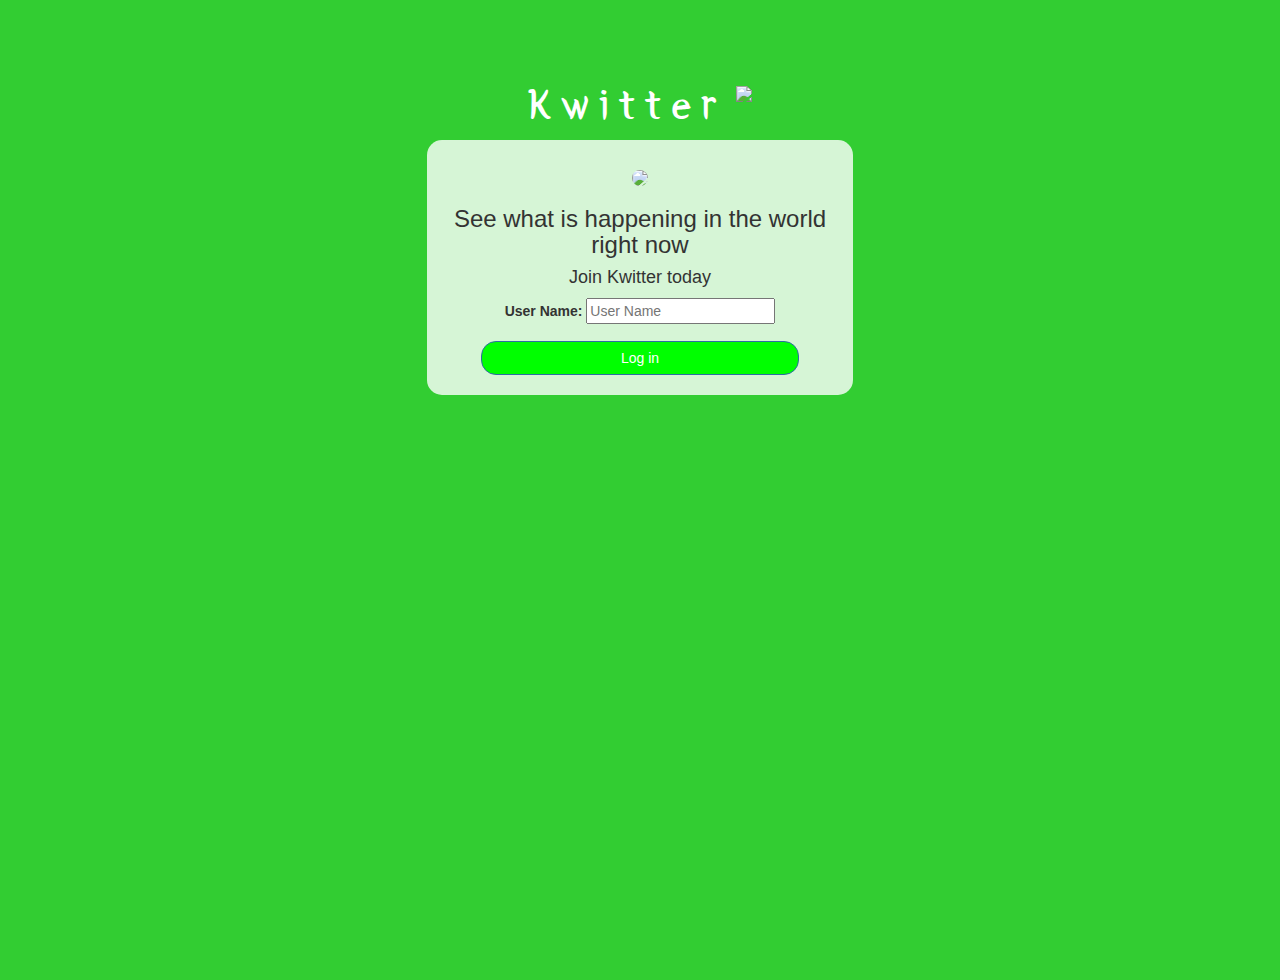
==== index.html @ 2912aede "Add files via upload" ====
<!DOCTYPE html>
<html>
<head>
	<title>Kwitter</title>
<link href="https://fonts.googleapis.com/css?family=Yeon+Sung&display=swap" rel="stylesheet"><meta name="viewport" content="width=device-width, initial-scale=1">

<link rel="stylesheet" href="https://maxcdn.bootstrapcdn.com/bootstrap/3.4.0/css/bootstrap.min.css">
<script src="https://ajax.googleapis.com/ajax/libs/jquery/3.4.1/jquery.min.js"></script>
<script src="https://maxcdn.bootstrapcdn.com/bootstrap/3.4.0/js/bootstrap.min.js"></script>

<link rel="stylesheet" type="text/css" href="kwitter.css">
<script src="kwitter.js"></script>
</head>
<body>
<center>
	<h1 class="header">	
		Kwitter	<sup>
	<img src="m2.png">
	</sup>
</h1>
	<div class="col-lg-4 col-md-6 col-sm-6 col-xs-11 login_div">
	<img src="logo.png" class="logo">
		<h3 >See what is happening in the world right now</h3>
		<h4 >Join Kwitter today</h4>
		<div class="form-group">
		  <label >User Name:</label>
		  <input type="text" id="user_name" class="form_control" placeholder="User Name">

		</div>
		<button id="login_button" class="btn btn-primary" onclick="addUser()">Log in</button>
		<br><br>
	</div>
</center>
</body>
</html>
---- kwitter.css ----
html, body
{
  height: 100%;
  margin: 0;
}

body
{
background-color: limegreen;
}

.header
{
	color: white;font-family: 'Yeon Sung';font-size: 45px;letter-spacing: 10px;margin-top: 80px;
}
.header img
{
	width: 80px;margin-left: -15px;
}

.login_div
{
	background: rgba(255,255,255,0.8);float: none;border-radius: 15px;
}

.logo
{
	width: 80px;margin-top: 30px;border-radius: 40px;
}

#login_button
{
	width: 80%;border-radius: 15px;
    background-color : lime;
    color: white;
}

.room_name
{
	cursor: pointer;
	font-size: 20px;
}


#logout
{
	font-size: 20px; float: right;
}


#output
{
	padding: 10px; width:80%;background: rgba(255,255,255,0.8);border-radius: 15px;
}

.input_div_room_page
{
	width: 80%;
}

.input_div label
{
	color: white;font-size: 20px;
}


.input_div_message_page
{
	position: fixed;bottom: 0px;width: 100%;background: rgba(255,255,255,0.8);
}
.input_div_message_page label
{
	color: black;
}
.input_div_message_page #msg
{
	width: 80%;
}
.input_div_message_page button
{
	margin-top: 15px;
	width: 50%; 
}
.color_white
{
	color: white
}

.user_tick
{
	width:20px;
}
.message_h4
{
	padding-left:5px;color:grey;
}
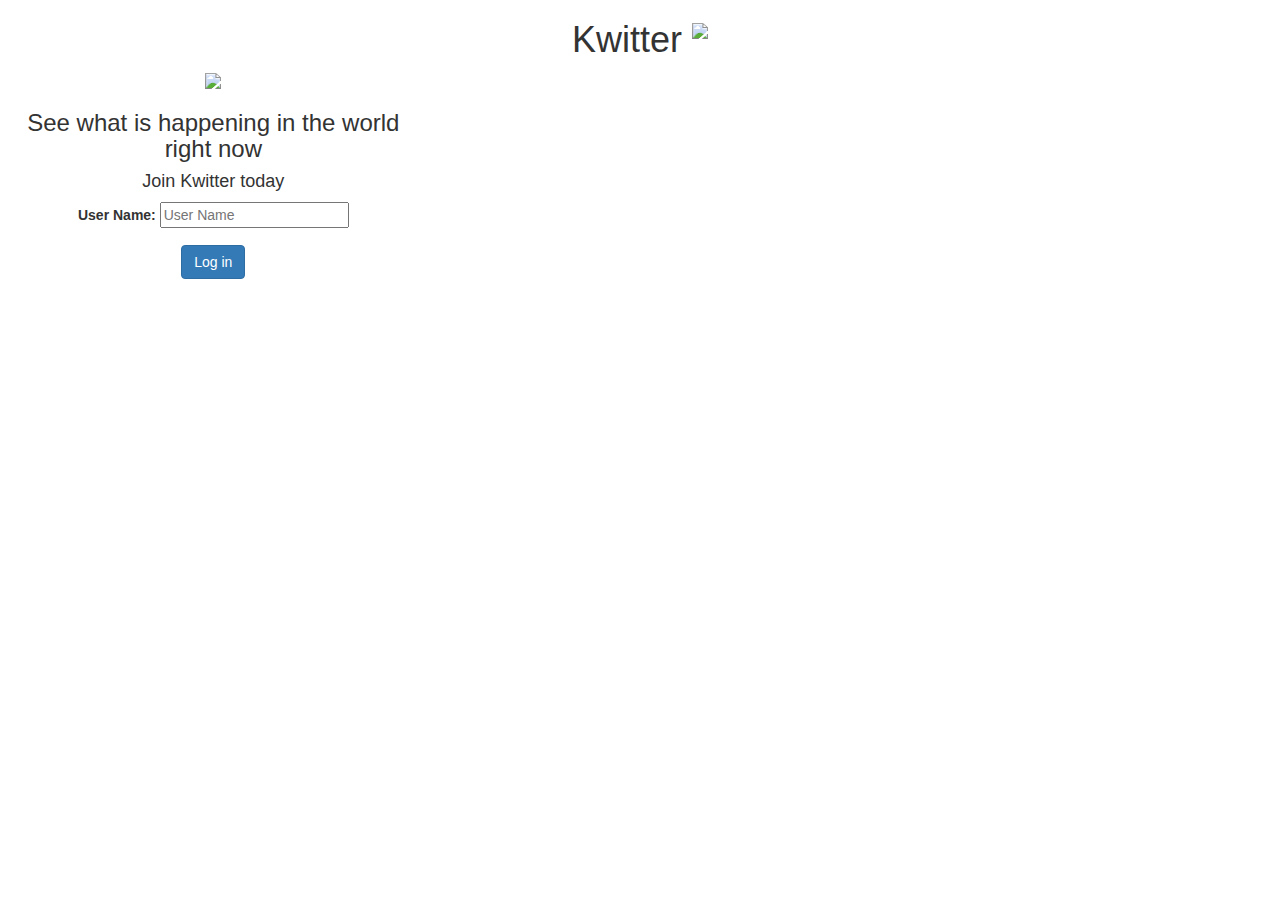
==== commit 55cfa6ea: "index.html" ====
--- a/index.html
+++ b/index.html
@@ -8,7 +8,7 @@
 <script src="https://ajax.googleapis.com/ajax/libs/jquery/3.4.1/jquery.min.js"></script>
 <script src="https://maxcdn.bootstrapcdn.com/bootstrap/3.4.0/js/bootstrap.min.js"></script>
 
-<link rel="stylesheet" type="text/css" href="kwitter.css">
+<link rel="stylesheet" type="text/css" href="style.css">
 <script src="kwitter.js"></script>
 </head>
 <body>
@@ -32,4 +32,4 @@
 	</div>
 </center>
 </body>
-</html>+</html>
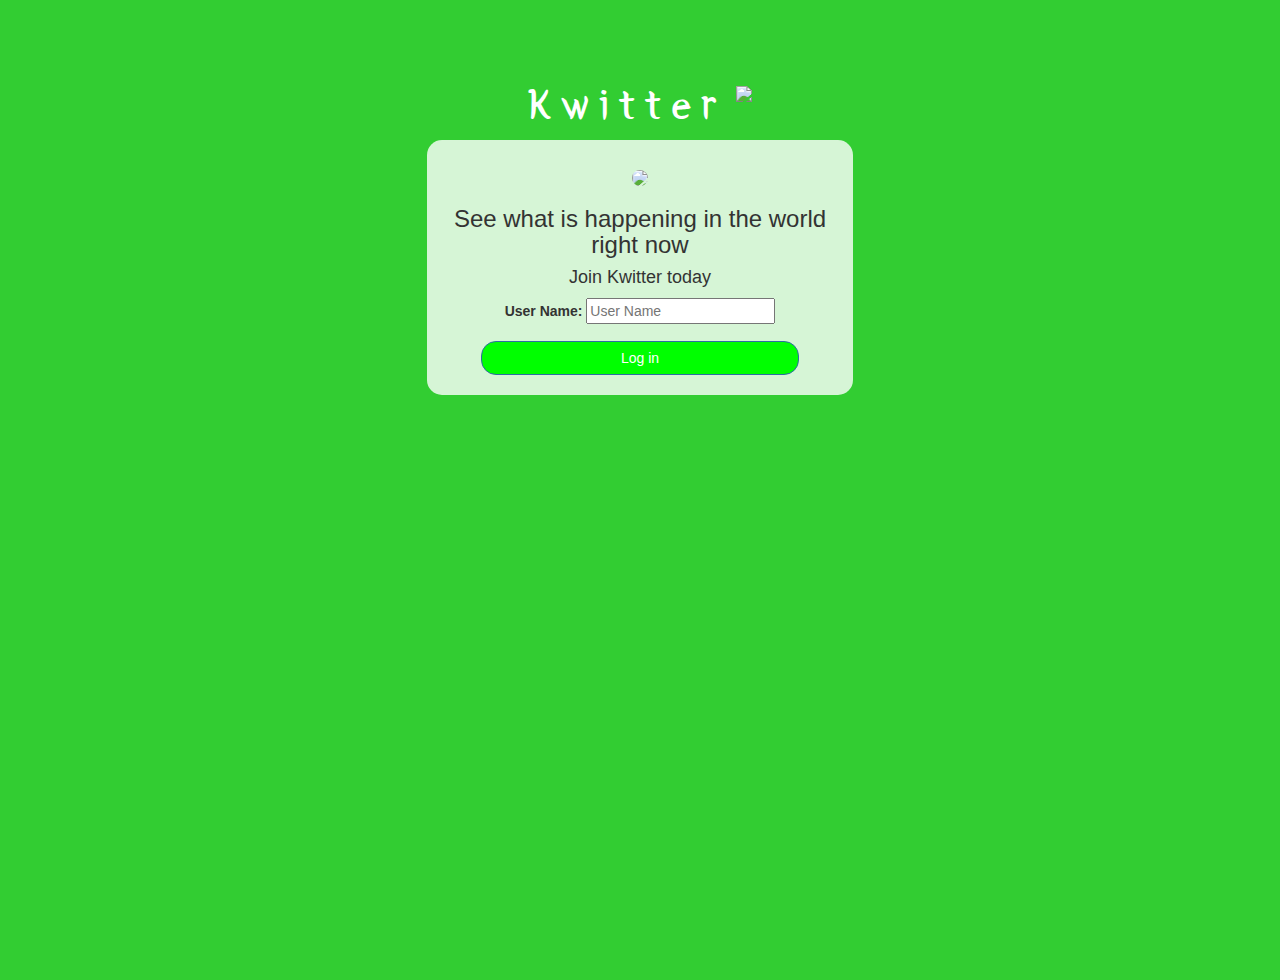
==== commit 7a4129e0: "Update index.html" ====
--- a/index.html
+++ b/index.html
@@ -8,7 +8,7 @@
 <script src="https://ajax.googleapis.com/ajax/libs/jquery/3.4.1/jquery.min.js"></script>
 <script src="https://maxcdn.bootstrapcdn.com/bootstrap/3.4.0/js/bootstrap.min.js"></script>
 
-<link rel="stylesheet" type="text/css" href="style.css">
+<link rel="stylesheet" type="text/css" href="kwitter.css">
 <script src="kwitter.js"></script>
 </head>
 <body>
--- a/kwitter.css
+++ b/kwitter.css
@@ -0,0 +1,96 @@
+html, body
+{
+  height: 100%;
+  margin: 0;
+}
+
+body
+{
+background-color: limegreen;
+}
+
+.header
+{
+	color: white;font-family: 'Yeon Sung';font-size: 45px;letter-spacing: 10px;margin-top: 80px;
+}
+.header img
+{
+	width: 80px;margin-left: -15px;
+}
+
+.login_div
+{
+	background: rgba(255,255,255,0.8);float: none;border-radius: 15px;
+}
+
+.logo
+{
+	width: 80px;margin-top: 30px;border-radius: 40px;
+}
+
+#login_button
+{
+	width: 80%;border-radius: 15px;
+    background-color : lime;
+    color: white;
+}
+
+.room_name
+{
+	cursor: pointer;
+	font-size: 20px;
+}
+
+
+#logout
+{
+	font-size: 20px; float: right;
+}
+
+
+#output
+{
+	padding: 10px; width:80%;background: rgba(255,255,255,0.8);border-radius: 15px;
+}
+
+.input_div_room_page
+{
+	width: 80%;
+}
+
+.input_div label
+{
+	color: white;font-size: 20px;
+}
+
+
+.input_div_message_page
+{
+	position: fixed;bottom: 0px;width: 100%;background: rgba(255,255,255,0.8);
+}
+.input_div_message_page label
+{
+	color: black;
+}
+.input_div_message_page #msg
+{
+	width: 80%;
+}
+.input_div_message_page button
+{
+	margin-top: 15px;
+	width: 50%; 
+}
+.color_white
+{
+	color: white
+}
+
+.user_tick
+{
+	width:20px;
+}
+.message_h4
+{
+	padding-left:5px;color:grey;
+}
